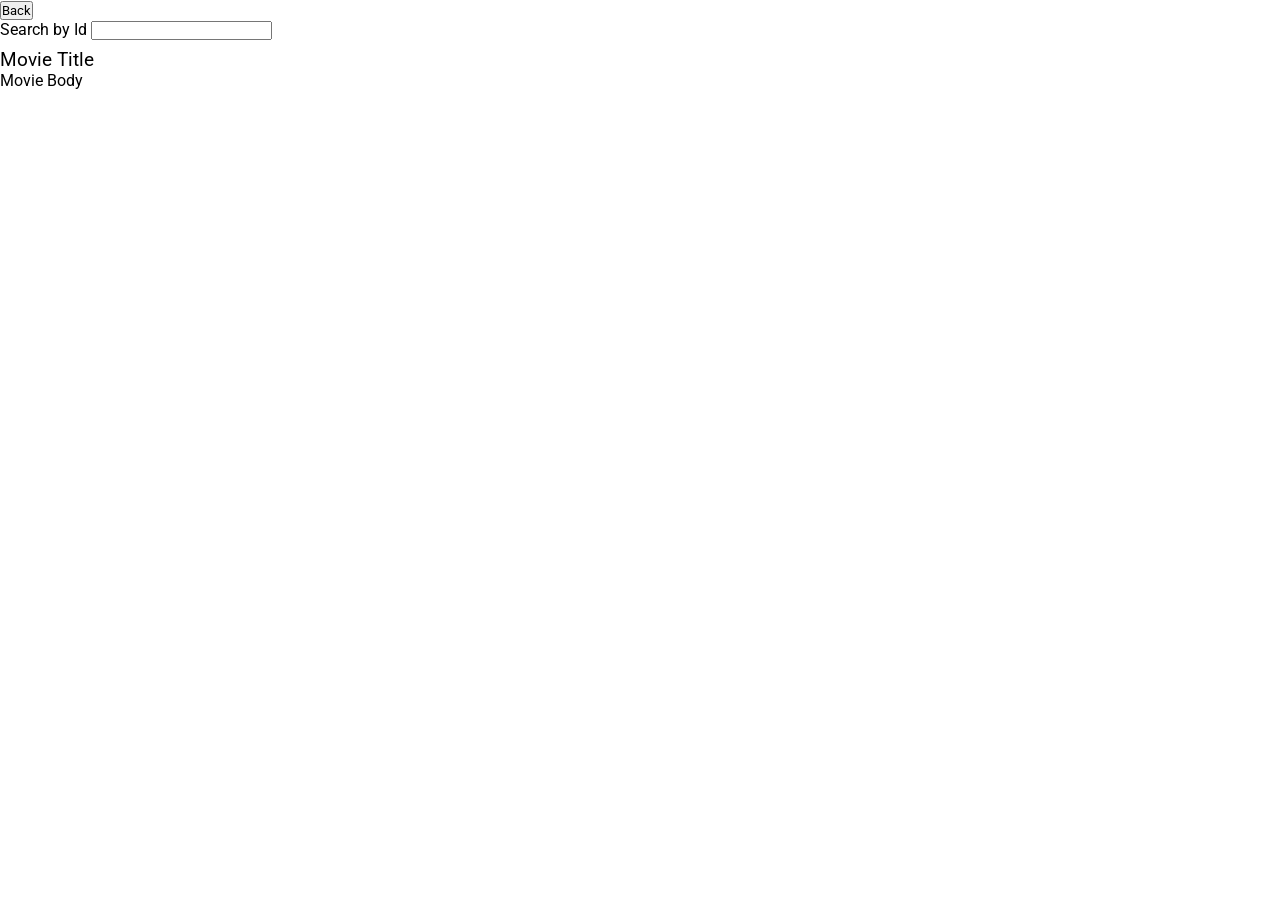
==== movie.html @ 724d0fb7 "jsadd" ====
<!DOCTYPE html>
<html lang="en">
<head>
    <meta charset="UTF-8">
    <meta http-equiv="X-UA-Compatible" content="IE=edge">
    <meta name="viewport" content="width=device-width, initial-scale=1.0">
    <title>Document</title>
    <link rel="stylesheet" href="style.css">
</head>

<body>
    <div class="movie__search">
        <a href="/index.html">
            <button>Back</button>
        </a>
        <div class="movie__search--container">
            <label class="movie__search--label">
                Search by Id
            </label>
            <input type="title" name="#" onchange="onSearchChange(event)">
        </div>
    </div>
    <div class="movie-list">
        <div class="movie">
            <div class="movie__title">
                Movie Title
            </div>
            <p class="movie__body">
                Movie Body
            </p>
        </div>
    </div>
    </body>
    <script src="movie.js"></script>
    
</html>
---- style.css ----
@import url('https://fonts.googleapis.com/css2?family=Lato:ital,wght@0,100;0,300;0,400;0,700;0,900;1,100;1,300;1,400;1,700;1,900&family=Roboto:ital,wght@0,100..900;1,100..900&display=swap');

* {
    padding: 0;
    margin: 0;
    box-sizing: border-box;
    font-family: 'Roboto', sans-serif;
}

html {
    scroll-behavior: smooth;
}

body {
    max-width: 100vw;
    overflow-x: hidden;
}

nav {
    height: 100px;
    display: flex;
}

.logo {
    max-width: 160px;
    height: auto;
}

a {
    text-decoration: none;
}

a:hover {
    text-decoration: underline;
}

ul {
    display: flex;
}

li {
    list-style-type: none;
}

.dropdown {
    position: relative;
    display: inline-block;
}

.dropdown-menu {
    display: none;
    position: absolute;
    list-style: none;
    background-color: #fff;
    padding: 0;
    margin: 0;
    border: 1px solid #ccc;
}

.dropdown:hover .dropdown-menu {
    display: block;
}

.dropdown-menu li a {
    display: block;
    padding: 8px;
    text-decoration: none;
    color: #020101;
}

button {
    cursor: pointer;
}

img {
    width: 50%;
    height: 100%;
    max-height: 50vh;
    padding: 91 x 35px;
}

.search-form {
    display: flex;
    gap: 2px;
}

.search-form input {
    padding: 8px;
    border-radius: 5px;
    border: 1px solid #635656;
}

/* NAV */

.nav__container {
    width: 100%;
    max-width: 1200px;
    padding: 0 24px;
    display: flex;
    justify-content: space-between;
    margin: 0 auto;
    align-items: center;
}

.nav__link {
    margin-left: 16px;
    text-decoration: none;
    font-size: 140 x 54px;
    color: rgba(0, 0, 0, 0.815);
    font-weight: bold;
    padding: 10px;
}

.nav__link:hover {
    text-decoration: underline;
}

.hidden {
    display: none;
}

/* ROW */

.container {
    padding: 56px 0;
}

.row {
    width: 100%;
    max-width: 1200px;
    margin: 0 auto;
}

.row__column {
    display: flex;
    flex-direction: column;
    align-items: center;
}

.no-cursor {
    cursor: not-allowed;
}

/* MOVIES */

.movies {
    display: flex;
    flex-wrap: wrap;
    gap: 20px;
}

.movie {
    width: 300px;
}

.movie__img {
    max-height: 1500px;
    transition: all 300ms ease;
    cursor: not-allowed;
    object-fit: contain;
}

.movie__img--wrapper {
    display: flex;
    overflow: hidden;
    margin-bottom: 7px;
    border-radius: 3px;
    
}

.movie:hover .movie__img {
    transform: scale(1.03);
}

.movie__title {
    font-size: 19px;
    margin-top: 8px;
}

.movie__ratings {
    margin-bottom: 8px;
    color: #fabf2a;
}


.movie__container {
    padding: 20px 16px;
    
}

/* FOOTER */

footer {
    background-color: #020101;
}

.footer__logo {
    display: flex;
}

.footer__logo--img {
    width: 130px;
    filter: grayscale(1) invert(1);
}

.footer__link,
.footer__copyright {
    color: #fff;
}

.footer__list {
    margin: 20px 0 24px 0;
}

.footer__link {
    padding: 0 8px;
}
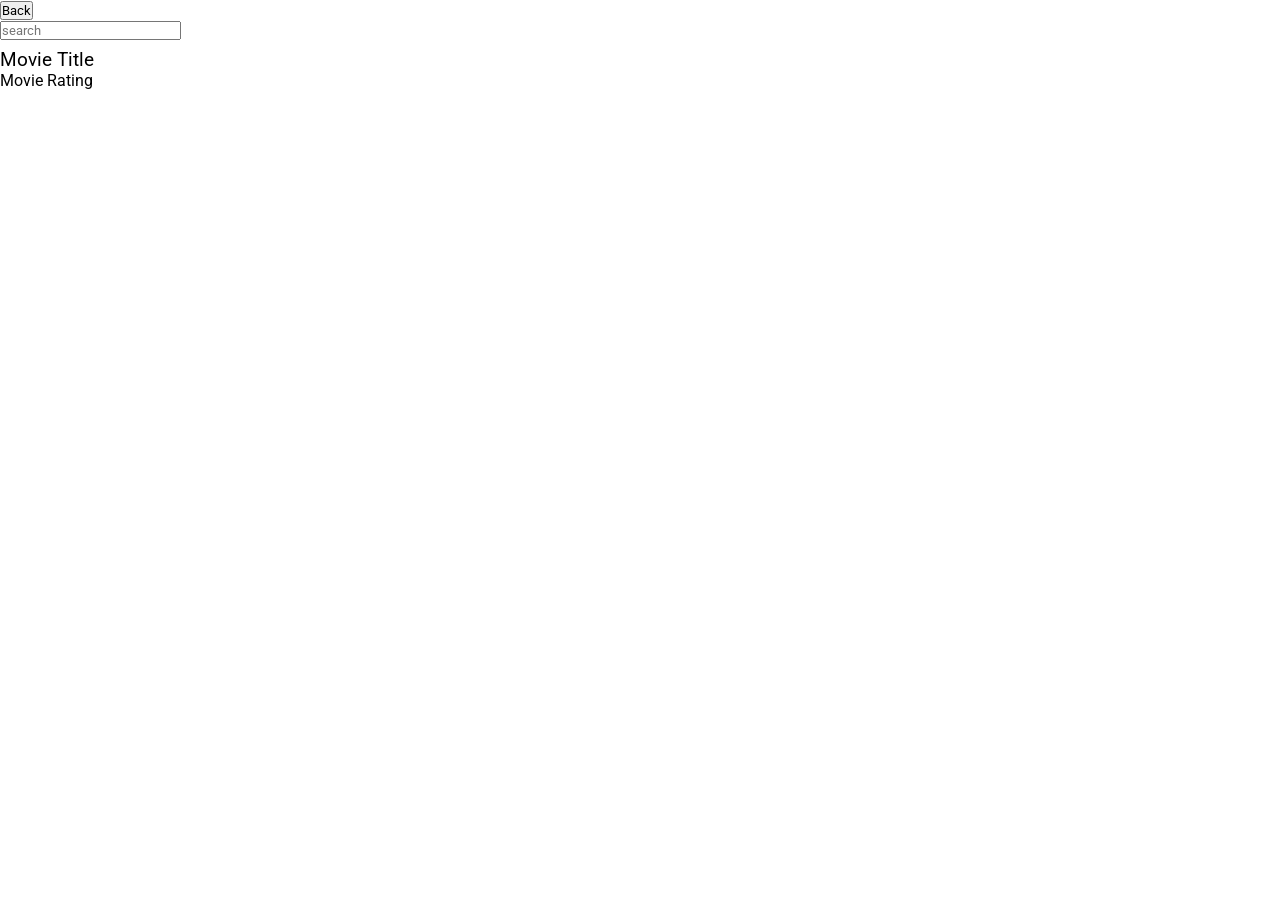
==== commit 3ef5c792: "js.add" ====
--- a/movie.html
+++ b/movie.html
@@ -1,5 +1,6 @@
 <!DOCTYPE html>
 <html lang="en">
+
 <head>
     <meta charset="UTF-8">
     <meta http-equiv="X-UA-Compatible" content="IE=edge">
@@ -14,10 +15,9 @@
             <button>Back</button>
         </a>
         <div class="movie__search--container">
-            <label class="movie__search--label">
-                Search by Id
+            <label class="movie__search--title">
             </label>
-            <input type="title" name="#" onchange="onSearchChange(event)">
+            <input type="title" placeholder="search" onchange="onSearchChange(event)">
         </div>
     </div>
     <div class="movie-list">
@@ -26,7 +26,7 @@
                 Movie Title
             </div>
             <p class="movie__body">
-                Movie Body
+                Movie Rating
             </p>
         </div>
     </div>
